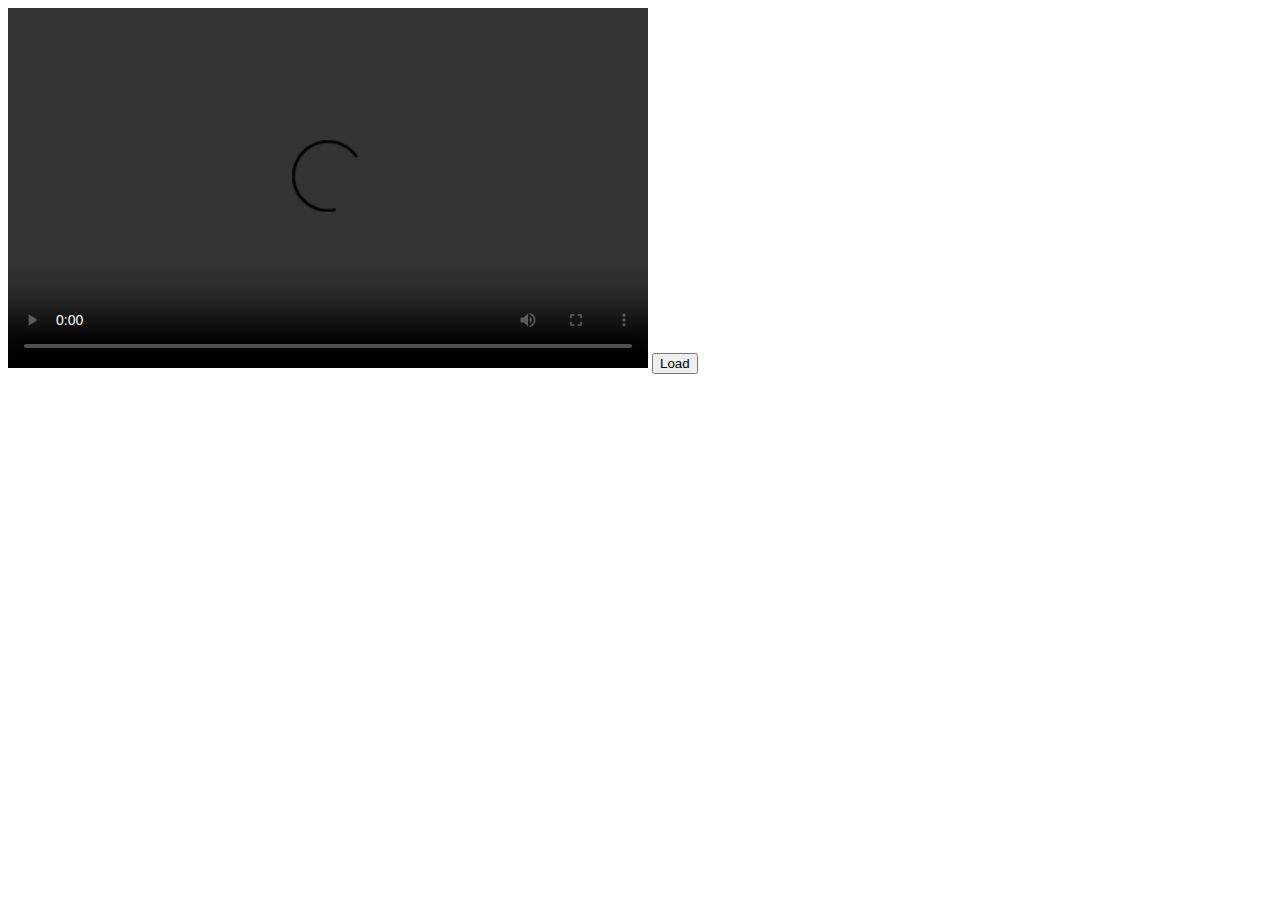
==== test-rawvideo.html @ fa1afaea "add basic test cases for html experiment" ====
<!doctype html>
<html>
<head></head>
<body>
  <video id="test_video" controls preload="auto" width="640" height="360">
    <source id="test" src="" type="video/mp4">
  </video>
  <button onclick="myload()">Load</button>
</body>
<script>
function myload() {
  document.getElementById('test').src = "http://192.168.10.122/exp/minliang-share/video/large/mov9_540p/Aravindhante.mov";
  document.getElementById('test_video').load();
}
</script>
</html>
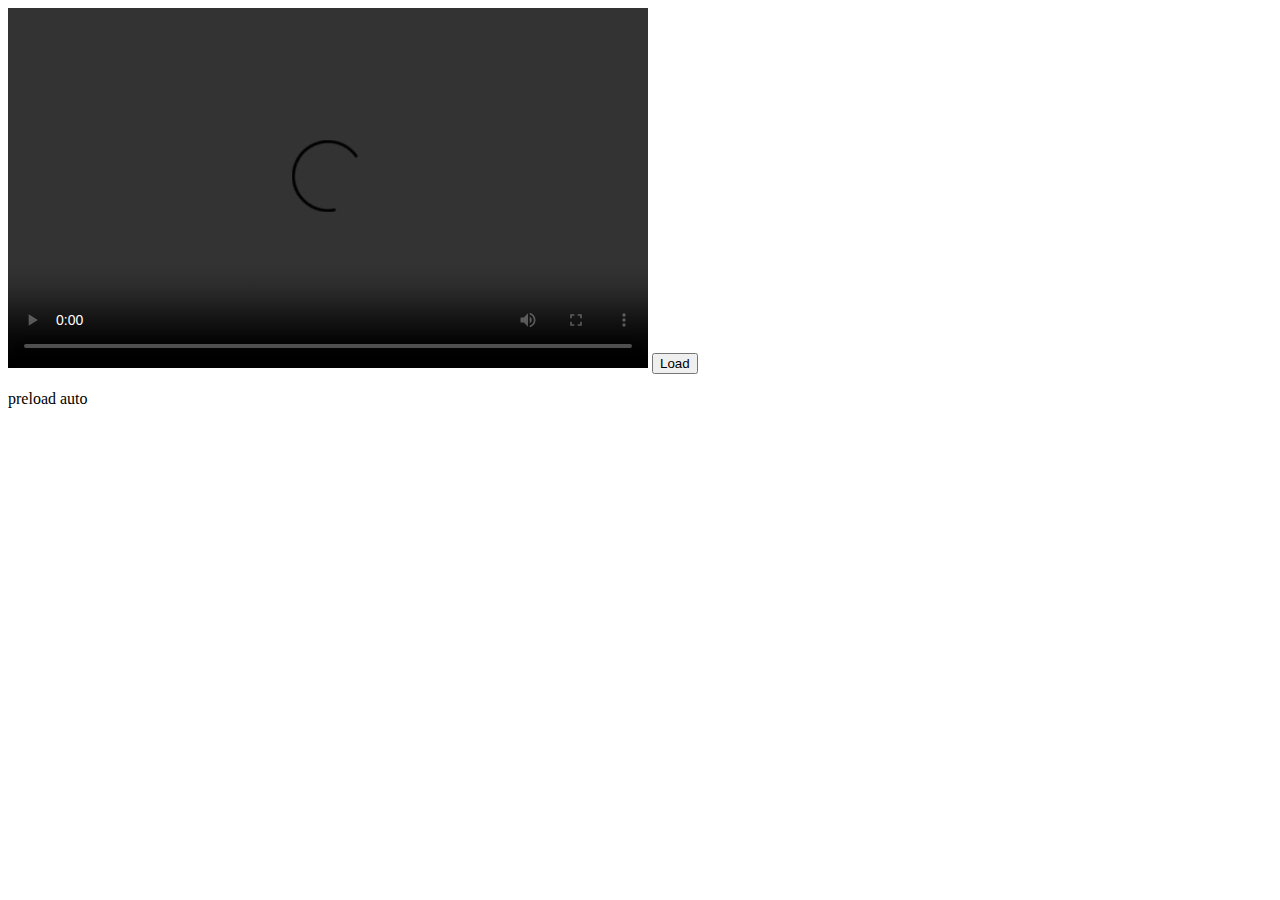
==== commit e4075762: "add comparison of different player and different preload mode" ====
--- a/test-rawvideo.html
+++ b/test-rawvideo.html
@@ -6,6 +6,7 @@
     <source id="test" src="" type="video/mp4">
   </video>
   <button onclick="myload()">Load</button>
+  <p>preload auto</p>
 </body>
 <script>
 function myload() {
